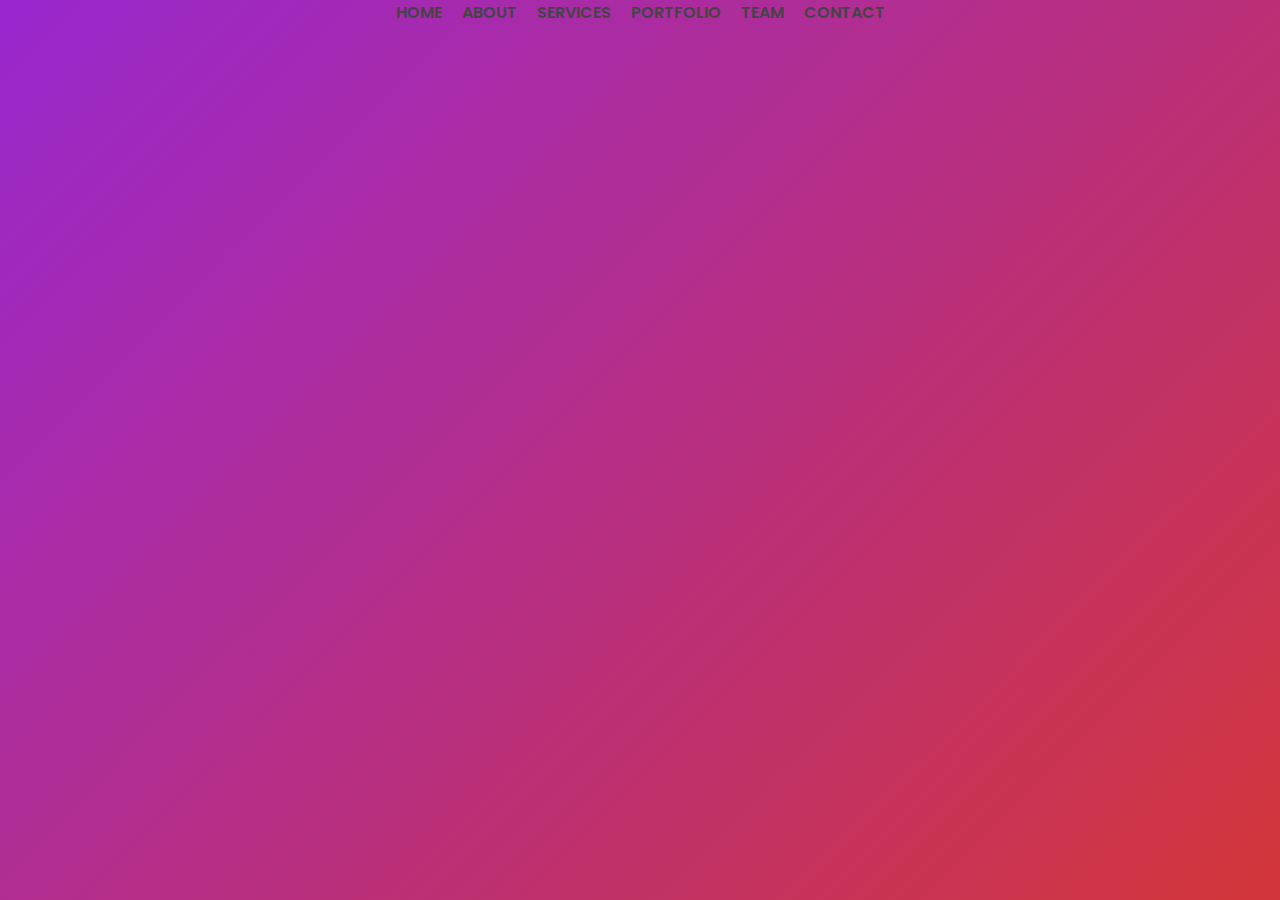
==== index.html @ d3c2c363 "Update index.html" ====
<!DOCTYPE html>

<html lang="en">
<head>
  <meta charset="UTF-8">
  <meta name="viewport" content="width=device-width, initial-scale=1.0">
  <title>Web sitesi</title>
  <link rel="stylesheet" href="style.css">
  <link rel="stylesheet" href="https://cdnjs.cloudflare.com/ajax/libs/font-awesome/5.15.3/css/all.min.css"/>
</head>
<body>
  <div id="detect"></div>
  <div class="wrapper">
    <div class="content">
      <div class="warn-icon">
        <span class="icon"><i class="fas fa-exclamation"></i></span>
      </div>
      <h2>AdBlock tespit edildi!</h2>
      <p>Tamamen ücretsiz olan sitemizde adblock korumanızı kapatınız.</p>
      <div class="btn">
        <div class="bg-layer"></div>
        <button>Anladım</button>
      </div>
    </div>
  </div>

  <script>
    const detect = document.querySelector("#detect");
    const wrapper = document.querySelector(".wrapper");
    const button = wrapper.querySelector("button");

    let adClasses = ["ad", "ads", "adsbox", "doubleclick", "ad-placement", "ad-placeholder", "adbadge", "BannerAd"];
    for(let item of adClasses){
      detect.classList.add(item);
    }
    let getProperty = window.getComputedStyle(detect).getPropertyValue("display");
    if(!wrapper.classList.contains("show")){
      getProperty == "none" ? wrapper.classList.add("show") : wrapper.classList.remove("show");
    }
    button.addEventListener("click", ()=>{
      wrapper.classList.remove("show");
    });
  </script>
	<style type="text/css">
* {
  box-sizing: border-box;
  margin: 0;
  padding: 0;
}

*:focus {
  outline: 0;
}

html {
  -webkit-tap-highlight-color: rgba(0, 0, 0, 0);
}

body {
	align-items: up;
	background-color: #111111;
	display: flex;
	font-family: 'Poppins', sans-serif;
	justify-content: center;
	min-height: 100vh;
}

ul {
	display: flex;
	margin: 0 10px;
}




ul li:hover:before {
	opacity: 0.5;
	transform: translateY(0);
	transition-delay: 0.5s;
}

ul li {
	list-style: none;
	margin: 0 10px;
	position: relative;
}

ul li a {
	display: block;
	font-weight: 600;
	height: 20px;
	overflow: hidden;
	position: relative;
	text-decoration: none;
	text-transform: uppercase;
}

ul li a span {
	color: #ffffff;
	display: block;
	height: 100%;
	transition: transform 0.5s ease;
	width: 100%;
}

ul li a span:nth-child(1) {
	color: #444444;
}

ul li:hover a span:nth-child(1) {
	transform: translateY(-100%);
}

ul li a span:nth-child(2) {
	color: #ffffff;
}

ul li:hover a span:nth-child(2) {
	transform: translateY(-100%);
}
</style>
  
  <ul>
	<li>
		<a href="javascript:void(0);">
			<span>
				Home
			</span>
			
			<span>
				Home
			</span>
		</a>
	</li>
	
	<li>
		<a href="javascript:void(0);">
			<span>
				About
			</span>
			
			<span>
				About
			</span>
		</a>
	</li>
	
	<li>
		<a href="javascript:void(0);">
			<span>
				Services
			</span>
			
			<span>
				Services
			</span>
		</a>
	</li>
	
	<li>
		<a href="javascript:void(0);">
			<span>
				Portfolio
			</span>
			
			<span>
				Portfolio
			</span>
		</a>
	</li>
	
	<li>
		<a href="javascript:void(0);">
			<span>
				Team
			</span>
			
			<span>
				Team
			</span>
		</a>
	</li>
	
	<li>
		<a href="javascript:void(0);">
			<span>
				Contact
			</span>
			
			<span>
				Contact
			</span>
		</a>
	</li>
</ul>
 

</body>
</html>
---- style.css ----
@import url('https://fonts.googleapis.com/css2?family=Noto+Sans:wght@700&family=Poppins:wght@400;500;600&display=swap');
*{
  margin: 0;
  padding: 0;
  box-sizing: border-box;
  font-family: "Poppins", sans-serif;
}
body{
  width: 100%;
  height: 100vh;
  background: linear-gradient(135deg, #9b27ca 0%, #9927cf 0%, #d33639 100%, #f92121 100%);
}
::selection{
  color: #fff;
  background: #9b27ca;
}
.wrapper{
  position: absolute;
  max-width: 480px;
  top: 50%;
  left: 50%;
  width: 100%;
  padding: 40px 30px;
  background: #fff;
  border-radius: 15px;
  opacity: 0;
  pointer-events: none;
  transform: translate(-50%, -50%) scale(1.2);
  box-shadow: 10px 10px 15px rgba(0,0,0,0.06);
  transition: opacity 0.2s 0s ease-in-out,
              transform 0.2s 0s ease-in-out;
}
.wrapper.show{
  opacity: 1;
  pointer-events: auto;
  transform:translate(-50%, -50%) scale(1);
}
.wrapper .content,
.content .warn-icon,
.warn-icon .icon{
  display: flex;
  align-items: center;
  justify-content: center;
}
.wrapper .content{
  flex-direction: column;
}
.content .warn-icon{
  height: 115px;
  width: 115px;
  border-radius: 50%;
  background: linear-gradient(#9b27ca 0%, #9927cf 0%, #d33639 100%, #f92121 100%);
}
.warn-icon .icon{
  height: 100px;
  width: 100px;
  background: #fff;
  border-radius: inherit;
}
.warn-icon .icon i{
  background: linear-gradient(#9b27ca 0%, #9927cf 0%, #d33639 100%, #f92121 100%);
  background-clip: text;
  -webkit-background-clip: text;
  -webkit-text-fill-color: transparent;
  font-size: 50px;
}
.content h2{
  margin-top: 35px;
  font-size: 32px;
}
.content p{
  font-size: 19px;
  text-align: center;
  margin-top: 20px;
}
.btn{
  height: 57px;
  width: 223px;
  margin-top: 30px;
  border-radius: 50px;
  position: relative;
  overflow: hidden;
}
.btn .bg-layer{
  height: 100%;
  width: 300%;
  position: absolute;
  left: -100%;
  background: -webkit-linear-gradient(135deg, #9b27ca, #d33639, #9b27ca, #d33639);
  transition: all 0.4s ease;
}
.btn:hover .bg-layer{
  left: 0;
}
.content button{
  position: relative;
  z-index: 1;
  height: 100%;
  width: 100%;
  background: none;
  font-size: 18px;
  border: none;
  outline: none;
  color: #fff;
  cursor: pointer;
}
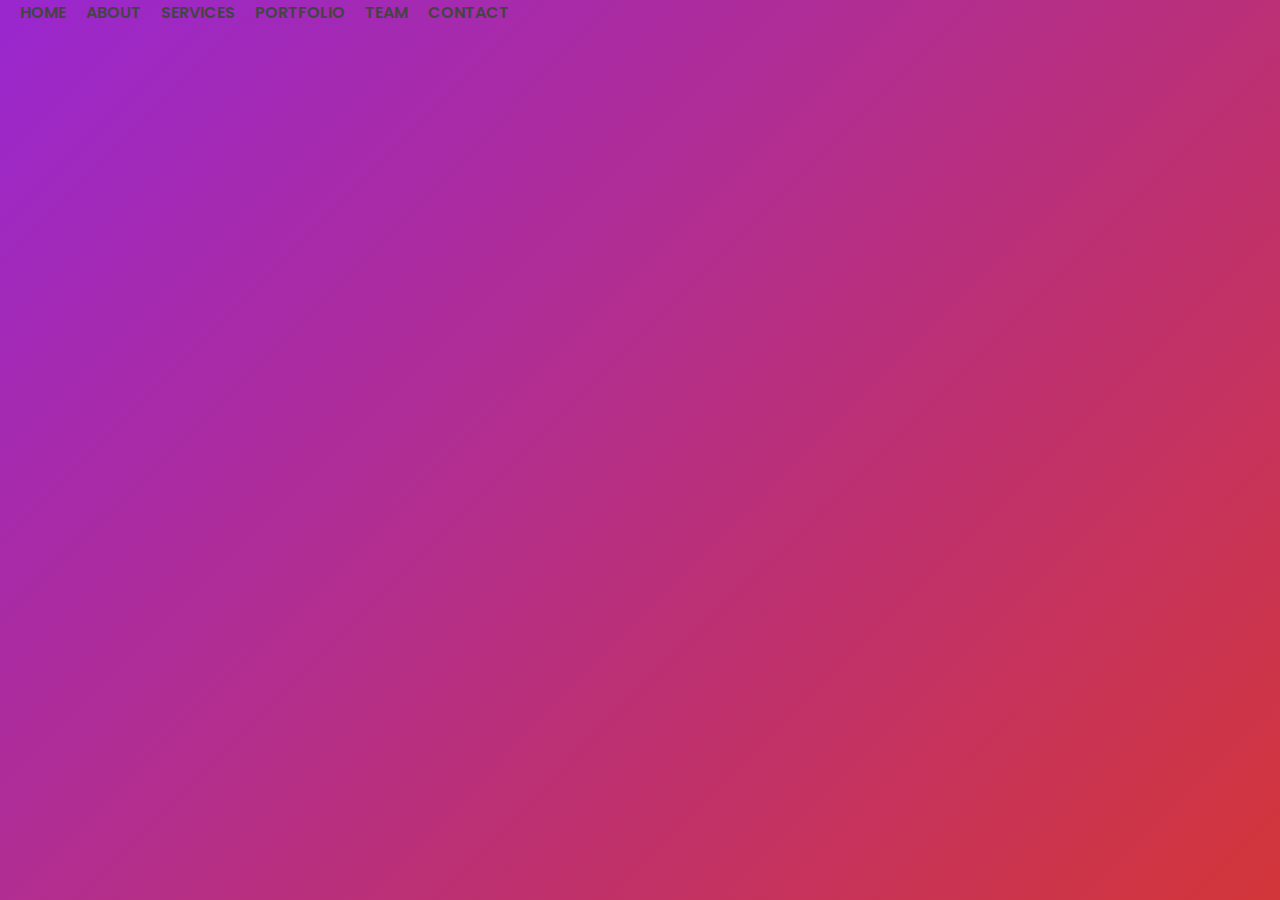
==== commit 409b13e0: "Update index.html" ====
--- a/index.html
+++ b/index.html
@@ -57,11 +57,11 @@
 }
 
 body {
-	align-items: up;
+	align-items: top;
 	background-color: #111111;
 	display: flex;
 	font-family: 'Poppins', sans-serif;
-	justify-content: center;
+	justify-content: top;
 	min-height: 100vh;
 }
 
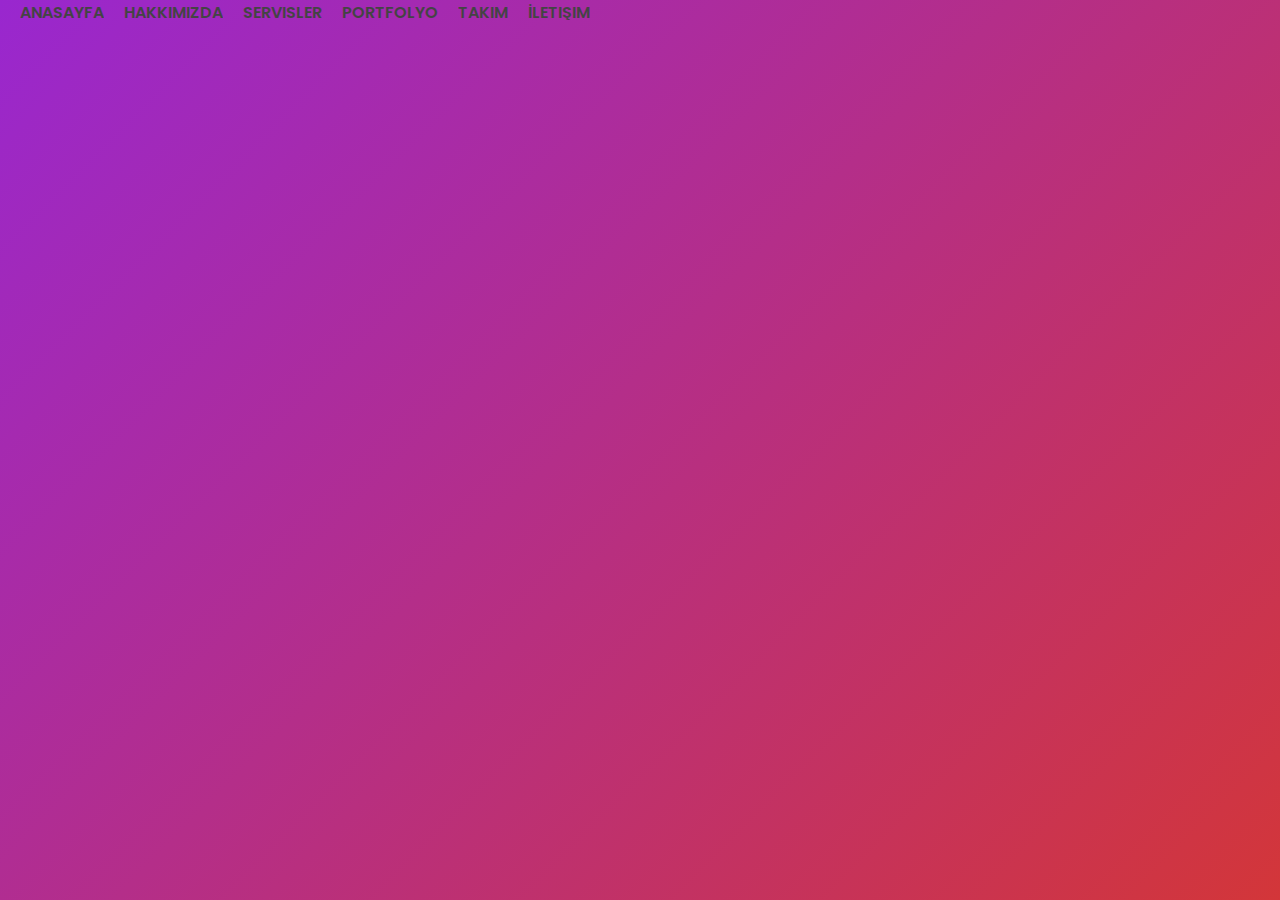
==== commit 41173877: "Update index.html" ====
--- a/index.html
+++ b/index.html
@@ -57,12 +57,12 @@
 }
 
 body {
-	align-items: top;
+	align-items: up;
 	background-color: #111111;
-	display: flex;
+	
 	font-family: 'Poppins', sans-serif;
-	justify-content: top;
-	min-height: 100vh;
+	justify-content: up;
+	
 }
 
 ul {
@@ -124,7 +124,7 @@
 	<li>
 		<a href="javascript:void(0);">
 			<span>
-				Home
+				Anasayfa
 			</span>
 			
 			<span>
@@ -136,7 +136,7 @@
 	<li>
 		<a href="javascript:void(0);">
 			<span>
-				About
+				Hakkımızda
 			</span>
 			
 			<span>
@@ -148,7 +148,7 @@
 	<li>
 		<a href="javascript:void(0);">
 			<span>
-				Services
+				Servisler
 			</span>
 			
 			<span>
@@ -160,7 +160,7 @@
 	<li>
 		<a href="javascript:void(0);">
 			<span>
-				Portfolio
+				Portfolyo
 			</span>
 			
 			<span>
@@ -172,7 +172,7 @@
 	<li>
 		<a href="javascript:void(0);">
 			<span>
-				Team
+				Takım
 			</span>
 			
 			<span>
@@ -184,7 +184,7 @@
 	<li>
 		<a href="javascript:void(0);">
 			<span>
-				Contact
+				İletişim
 			</span>
 			
 			<span>
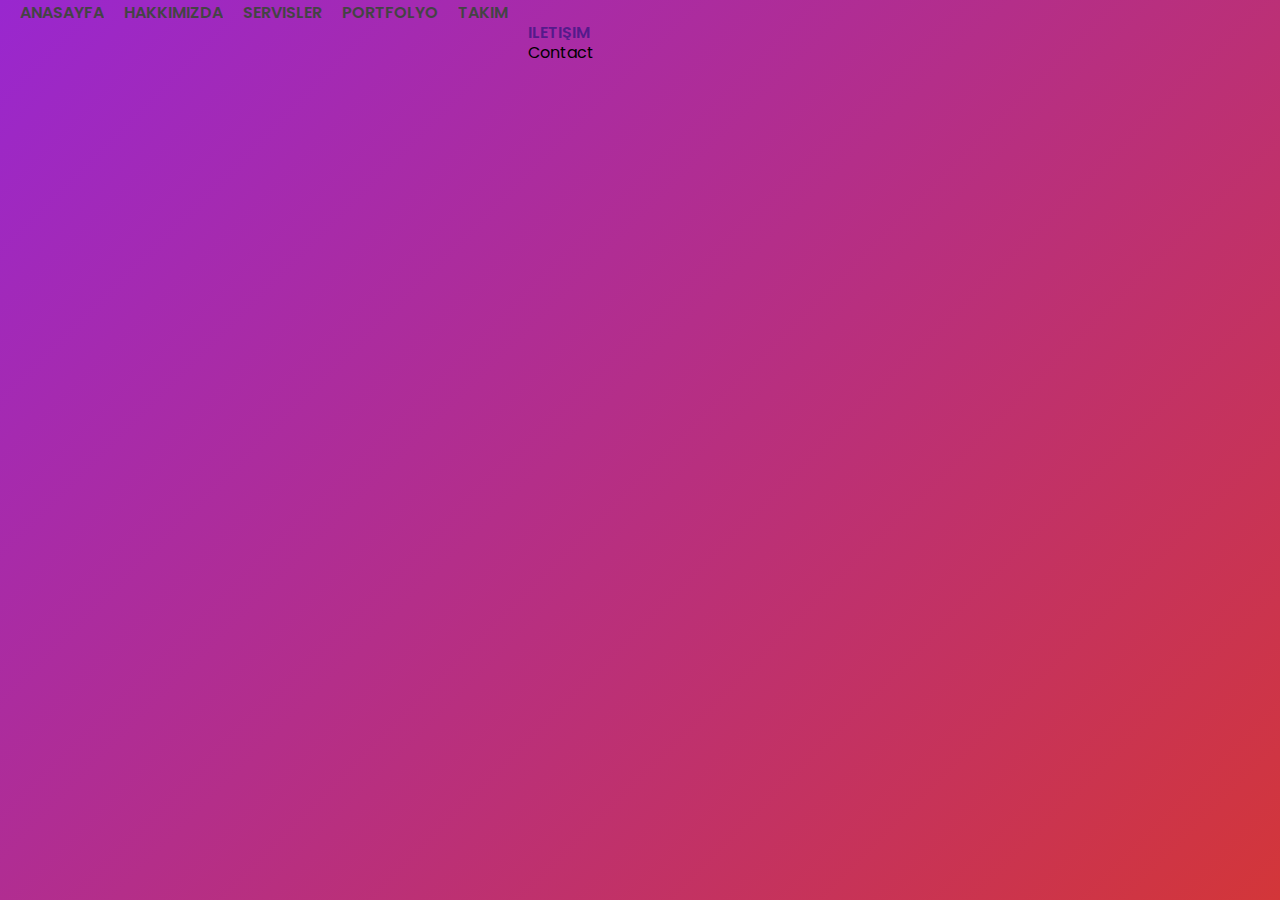
==== commit e1f3149c: "Update index.html" ====
--- a/index.html
+++ b/index.html
@@ -184,7 +184,7 @@
 	<li>
 		<a href="javascript:void(0);">
 			<span>
-				İletişim
+				<a href="">iletişim</a>
 			</span>
 			
 			<span>
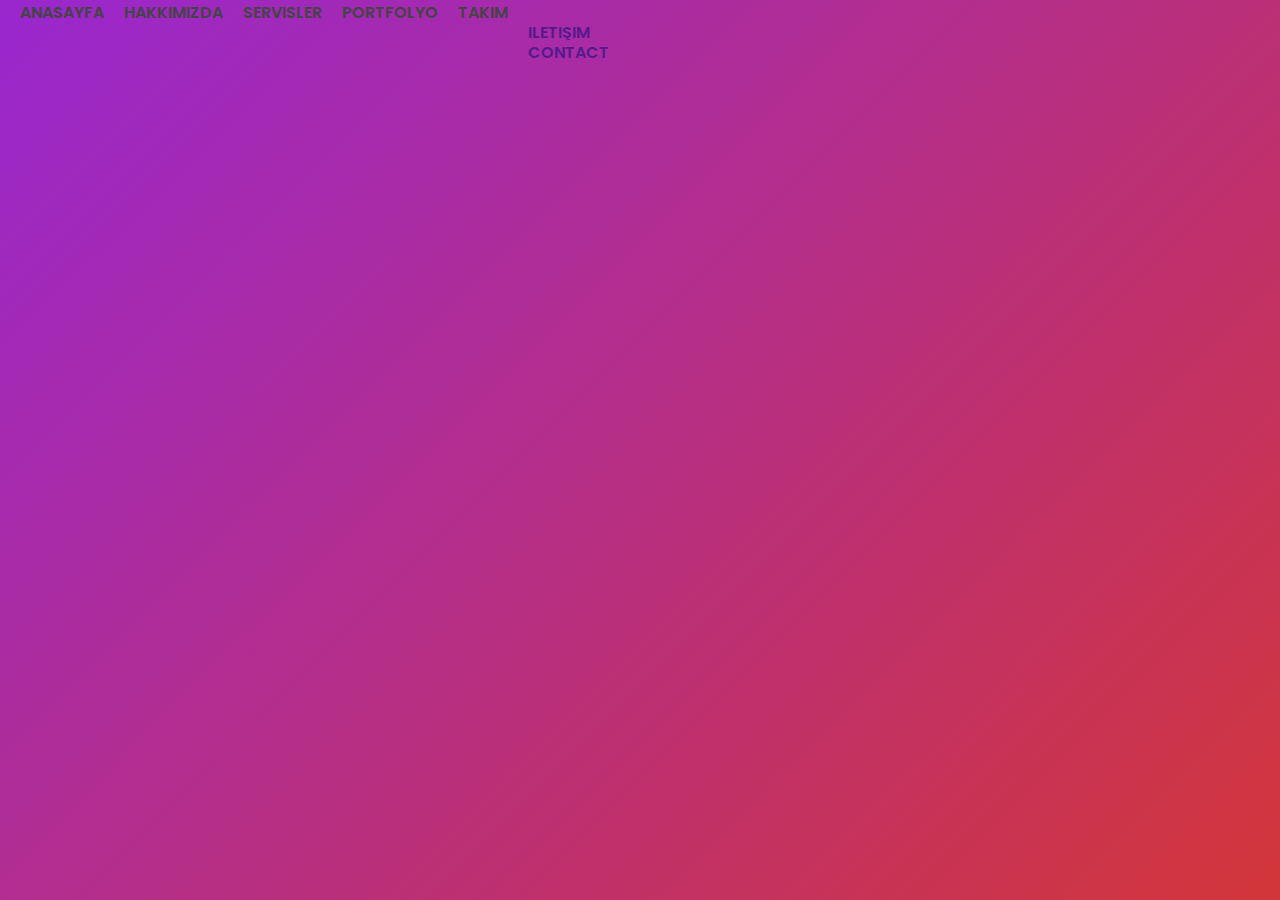
==== commit 766d5603: "Update index.html" ====
--- a/index.html
+++ b/index.html
@@ -188,7 +188,7 @@
 			</span>
 			
 			<span>
-				Contact
+				<a href="">Contact</a>
 			</span>
 		</a>
 	</li>
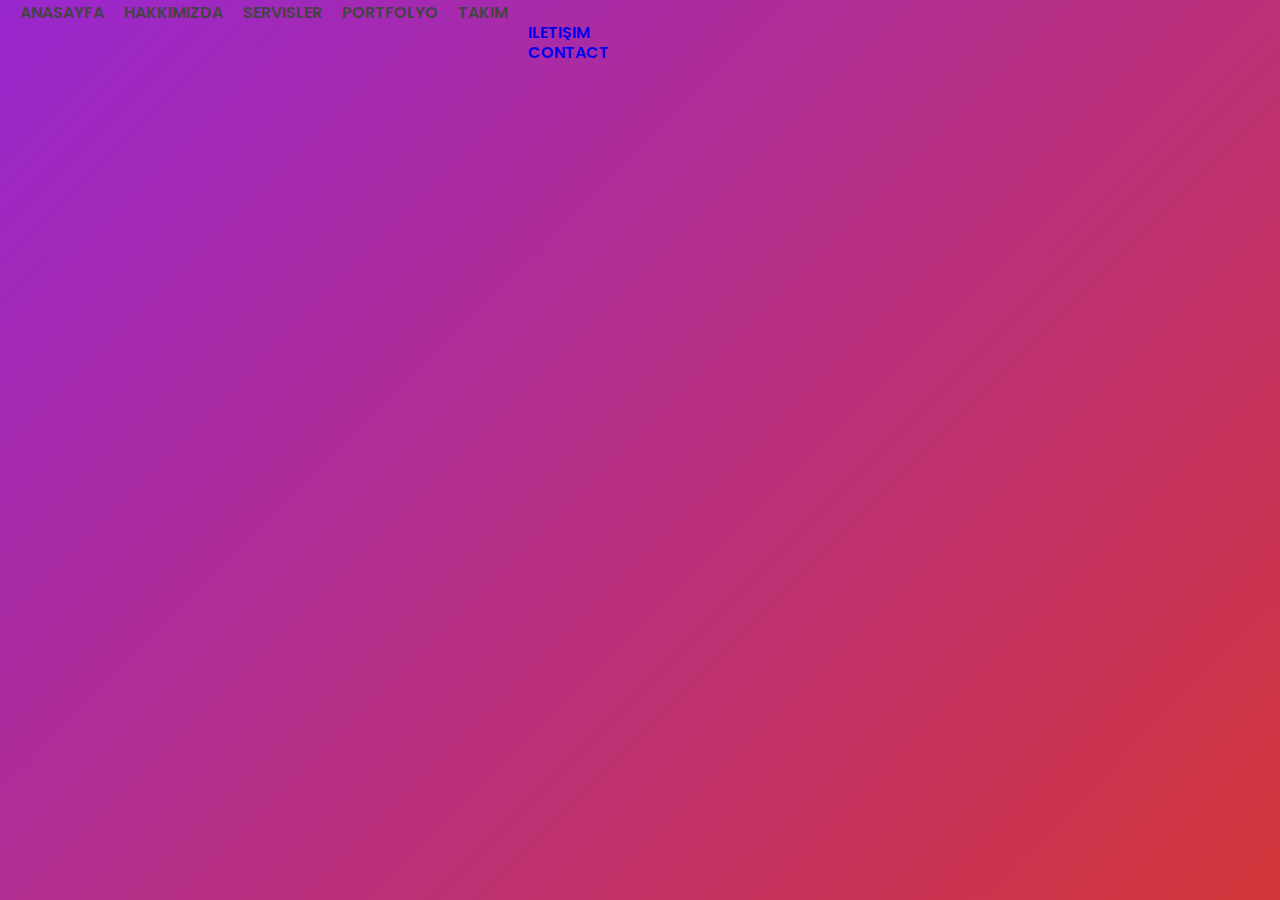
==== commit 1e514145: "Update index.html" ====
--- a/index.html
+++ b/index.html
@@ -184,11 +184,11 @@
 	<li>
 		<a href="javascript:void(0);">
 			<span>
-				<a href="">iletişim</a>
+				<a href="merhaba.html">iletişim</a>
 			</span>
 			
 			<span>
-				<a href="">Contact</a>
+				<a href="merhaba.html">Contact</a>
 			</span>
 		</a>
 	</li>
